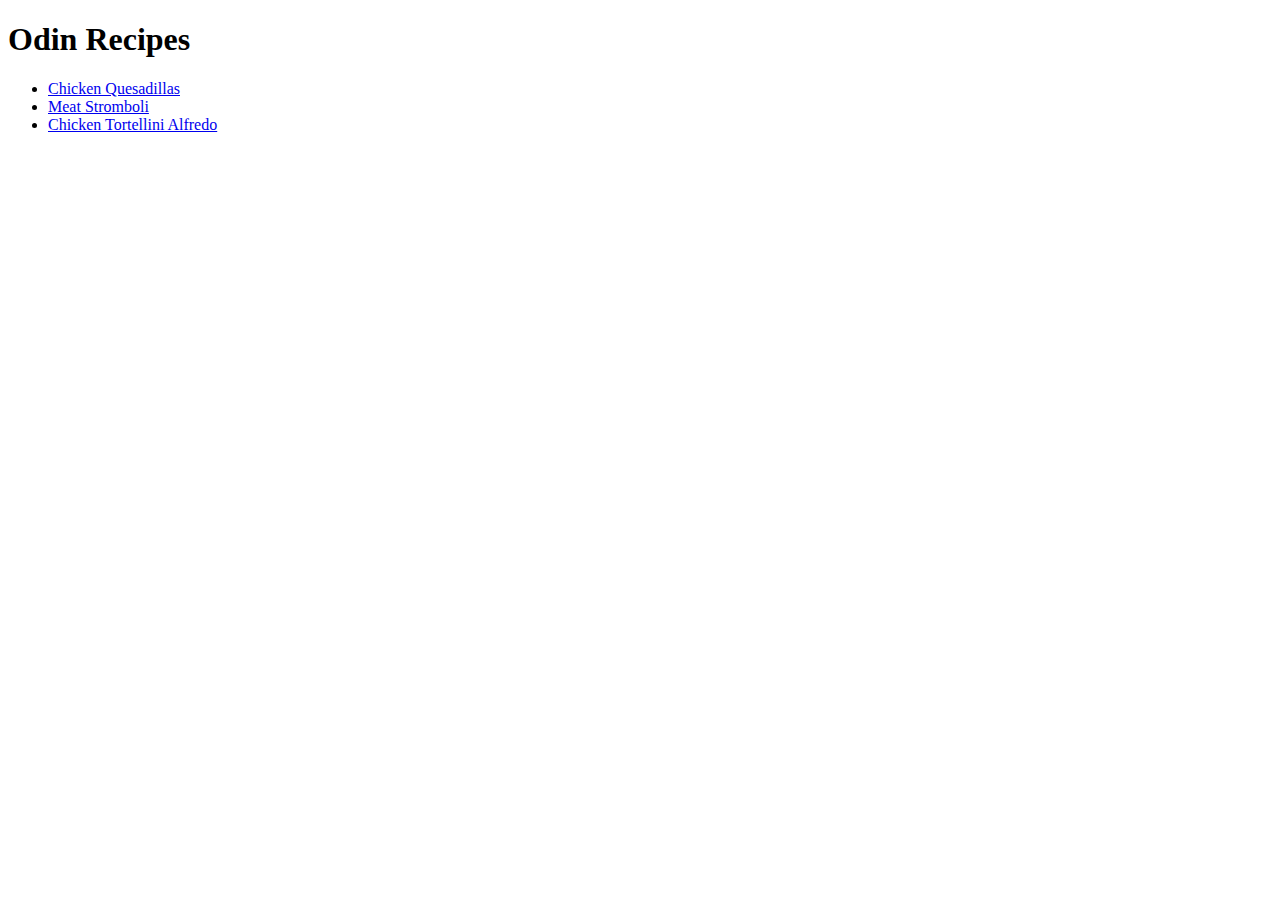
==== index.html @ 71b9c261 "Rearrange the order of the recipes list on the homepage" ====
<!DOCTYPE html>
<html lang="en">
<head>
    <meta charset="UTF-8">
    <title>Odin Recipes</title>
</head>

<body>
    <h1>Odin Recipes</h1>
    <ul>
        <li><a href="./recipes/quesadillas.html">Chicken Quesadillas</a></li>
        <li><a href="./recipes/stromboli.html">Meat Stromboli</a></li>
        <li><a href="./recipes/tortellini.html">Chicken Tortellini Alfredo</a></li>
    </ul>
</body>
</html>
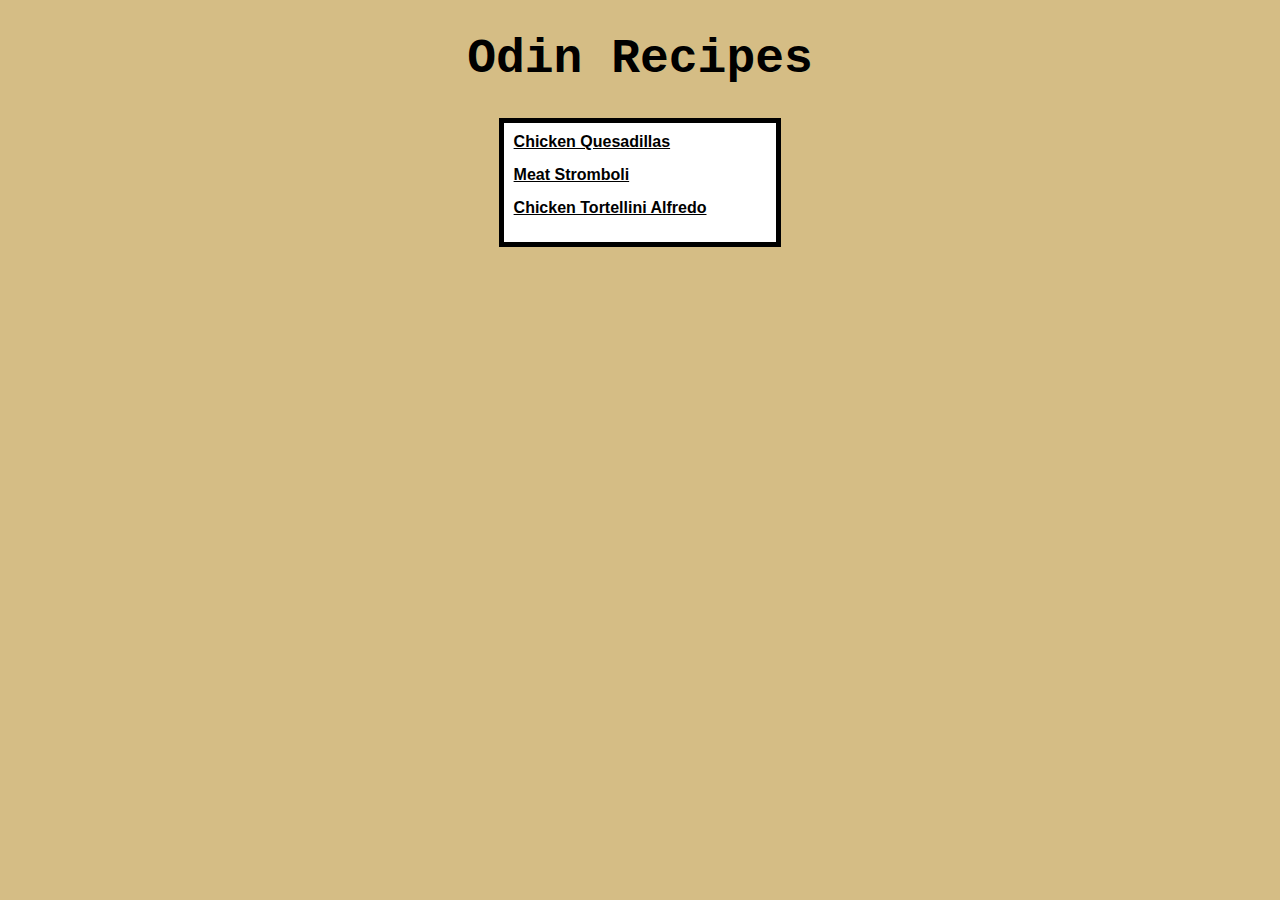
==== commit 5a4778ef: "Add basic CSS to HTML documents" ====
--- a/index.html
+++ b/index.html
@@ -3,11 +3,12 @@
 <head>
     <meta charset="UTF-8">
     <title>Odin Recipes</title>
+    <link rel="stylesheet" href="style.css">
 </head>
 
 <body>
-    <h1>Odin Recipes</h1>
-    <ul>
+    <h1 class="header align-text">Odin Recipes</h1>
+    <ul class="center sans-serif border bold">
         <li><a href="./recipes/quesadillas.html">Chicken Quesadillas</a></li>
         <li><a href="./recipes/stromboli.html">Meat Stromboli</a></li>
         <li><a href="./recipes/tortellini.html">Chicken Tortellini Alfredo</a></li>
--- a/style.css
+++ b/style.css
@@ -0,0 +1,65 @@
+body {
+    background-color: rgb(213, 189, 133)
+}
+
+.center {
+    margin: auto;
+}
+
+.align-text {
+    text-align: center;
+}
+
+.bold {
+    font-weight: bold;
+}
+
+.sans-serif {
+    font-family: Sans-serif;
+}
+
+.border {
+    border: 5px solid black;
+}
+
+.header {
+    font-family: "Courier New", Monospace;
+    font-size: 48px;
+}
+
+.sub-header {
+    font-size: 32px;
+}
+
+ul, ol {
+    width: 20%;
+    list-style-type: none;
+    padding: 10px;
+    background-color: white;
+}
+
+li {
+    margin-bottom: 15px;
+}
+
+a {
+    color: black;
+    text-decoration: underline;
+}
+
+img {
+    height: auto;
+    width: 500;
+    display: block;
+}
+
+.description {
+    margin-top: 10px;
+    width: 40%;
+    font-size: 18px;
+}
+
+#home {
+    margin-top: 20px;
+    font-size: 24px;
+}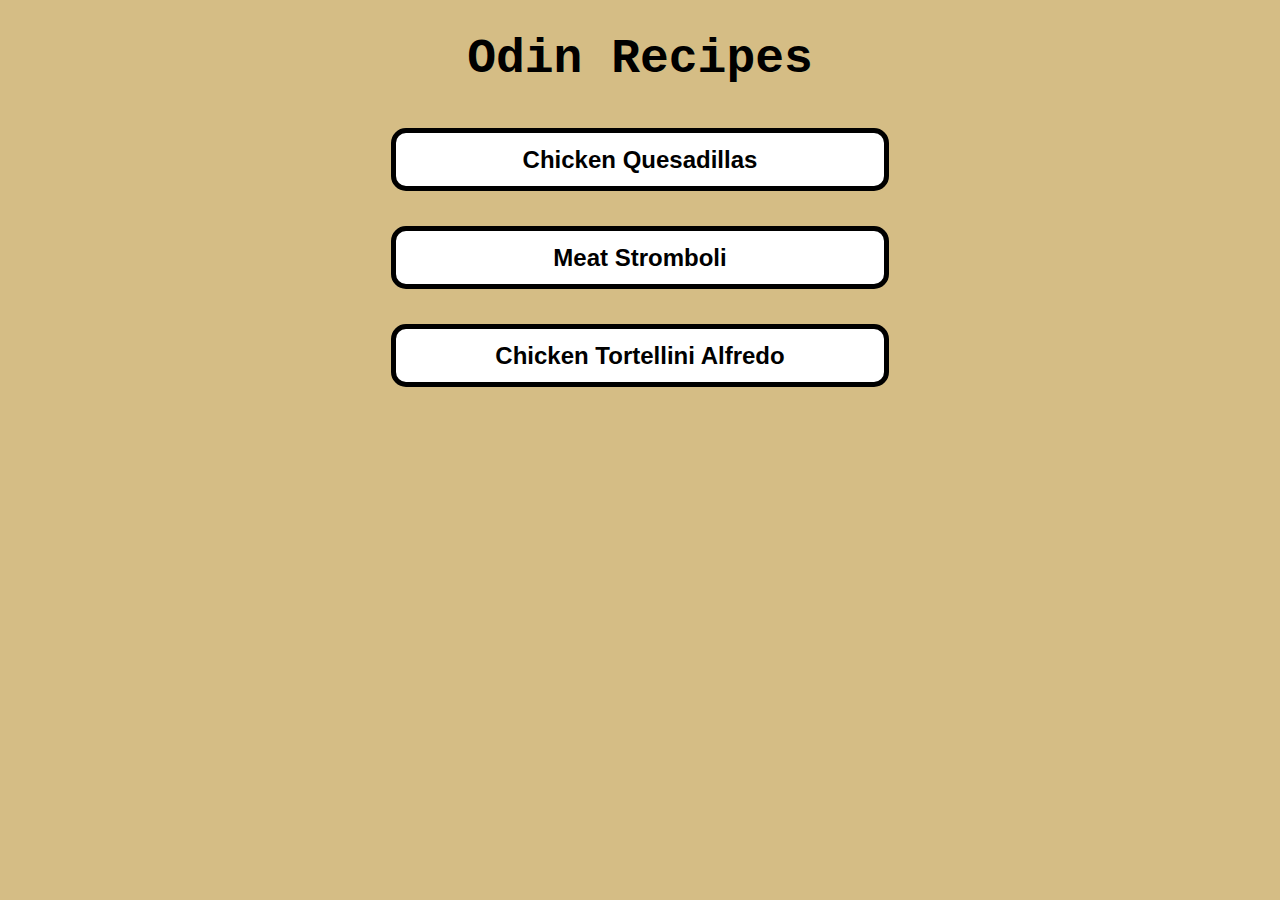
==== commit 589863dd: "Improve appearance of links, lists, and paragraphs" ====
--- a/index.html
+++ b/index.html
@@ -8,10 +8,10 @@
 
 <body>
     <h1 class="header align-text">Odin Recipes</h1>
-    <ul class="center sans-serif border bold">
-        <li><a href="./recipes/quesadillas.html">Chicken Quesadillas</a></li>
-        <li><a href="./recipes/stromboli.html">Meat Stromboli</a></li>
-        <li><a href="./recipes/tortellini.html">Chicken Tortellini Alfredo</a></li>
+    <ul class="center sans-serif align-text bold">
+        <li><a class="inline-block black-border white-background" href="./recipes/quesadillas.html">Chicken Quesadillas</a></li>
+        <li><a class="inline-block black-border white-background" href="./recipes/stromboli.html">Meat Stromboli</a></li>
+        <li><a class="inline-block black-border white-background" href="./recipes/tortellini.html">Chicken Tortellini Alfredo</a></li>
     </ul>
 </body>
 </html>--- a/style.css
+++ b/style.css
@@ -1,9 +1,19 @@
+html {
+    box-sizing: border-box;
+}
+  
+*,
+*::before,
+*::after {
+    box-sizing: inherit;
+}
+
 body {
     background-color: rgb(213, 189, 133)
 }
 
 .center {
-    margin: auto;
+    margin: 0 auto;
 }
 
 .align-text {
@@ -18,8 +28,17 @@
     font-family: Sans-serif;
 }
 
-.border {
+.black-border {
     border: 5px solid black;
+    border-radius: 15px;
+}
+
+.white-background {
+    background-color: white;
+}
+
+.inline-block {
+    display: inline-block;
 }
 
 .header {
@@ -31,11 +50,14 @@
     font-size: 32px;
 }
 
+hr {
+    border-color: black;
+    margin: 1% 0;
+}
+
 ul, ol {
-    width: 20%;
     list-style-type: none;
     padding: 10px;
-    background-color: white;
 }
 
 li {
@@ -44,22 +66,52 @@
 
 a {
     color: black;
-    text-decoration: underline;
+    font-size: 24px;
+    text-decoration: none;
+    width: 40%;
+    padding: 1%;
+    margin-bottom: 20px;
+}
+
+a:hover {
+    background-color: rgb(200,200,200);
+}
+
+.image-and-description {
+    padding-left: 21%;
 }
 
 img {
     height: auto;
-    width: 500;
-    display: block;
+    width: 30%;
 }
 
 .description {
-    margin-top: 10px;
+    vertical-align: top;
     width: 40%;
-    font-size: 18px;
+    font-size: 24px;
+    margin: -1em 0 -1em 5%;
+}
+
+.description p {
+    padding: 1%
+}
+
+.ingredients-and-steps {
+    padding-left: 9%
+}
+
+.ingredients-and-steps div {
+    vertical-align: top;
+    width: 45%;
+    margin-bottom: 2%
+}
+
+.ingredients-and-steps ul, ol {
+    width: 60%;
 }
 
 #home {
-    margin-top: 20px;
     font-size: 24px;
+    margin: 2% 0;
 }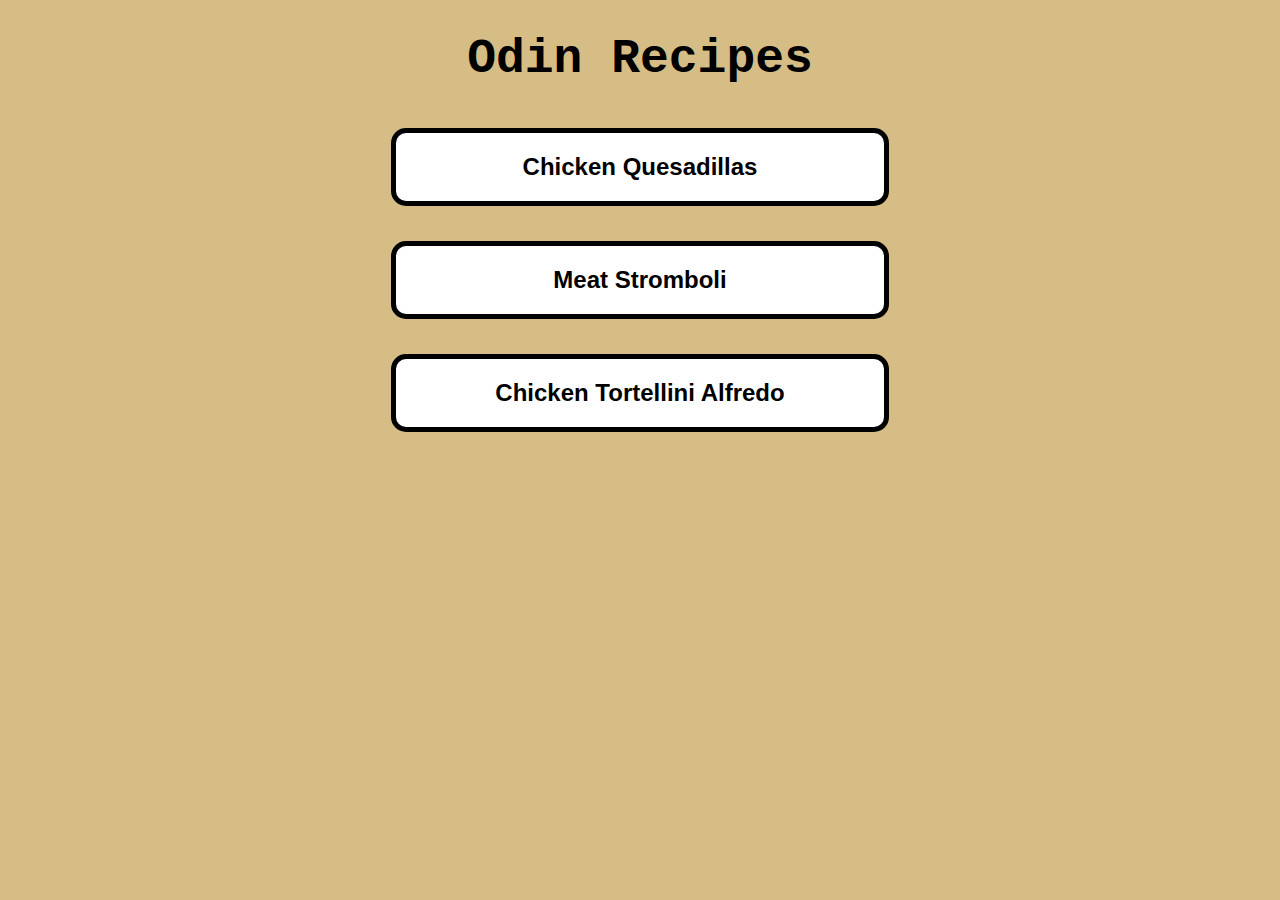
==== commit 78c2c827: "Remove center class from the recipes list on the homepage" ====
--- a/index.html
+++ b/index.html
@@ -8,7 +8,7 @@
 
 <body>
     <h1 class="header align-text">Odin Recipes</h1>
-    <ul class="center sans-serif align-text bold">
+    <ul class="font-24px sans-serif align-text bold">
         <li><a class="inline-block black-border white-background" href="./recipes/quesadillas.html">Chicken Quesadillas</a></li>
         <li><a class="inline-block black-border white-background" href="./recipes/stromboli.html">Meat Stromboli</a></li>
         <li><a class="inline-block black-border white-background" href="./recipes/tortellini.html">Chicken Tortellini Alfredo</a></li>
--- a/style.css
+++ b/style.css
@@ -9,11 +9,15 @@
 }
 
 body {
-    background-color: rgb(213, 189, 133)
+    background-color: rgb(213, 189, 133);
 }
 
 .center {
     margin: 0 auto;
+}
+
+.font-24px {
+    font-size: 24px;
 }
 
 .align-text {
@@ -52,7 +56,7 @@
 
 hr {
     border-color: black;
-    margin: 1% 0;
+    margin: 50px 0;
 }
 
 ul, ol {
@@ -66,10 +70,9 @@
 
 a {
     color: black;
-    font-size: 24px;
     text-decoration: none;
     width: 40%;
-    padding: 1%;
+    padding: 20px;
     margin-bottom: 20px;
 }
 
@@ -78,7 +81,7 @@
 }
 
 .image-and-description {
-    padding-left: 21%;
+    padding-left: 18%;
 }
 
 img {
@@ -89,22 +92,21 @@
 .description {
     vertical-align: top;
     width: 40%;
-    font-size: 24px;
-    margin: -1em 0 -1em 5%;
+    margin: -1em 0 -1em 10%;
 }
 
 .description p {
-    padding: 1%
+    padding: 15px;
 }
 
 .ingredients-and-steps {
-    padding-left: 9%
+    padding-left: 9%;
 }
 
 .ingredients-and-steps div {
     vertical-align: top;
     width: 45%;
-    margin-bottom: 2%
+    margin-bottom: 32px;
 }
 
 .ingredients-and-steps ul, ol {
@@ -112,6 +114,9 @@
 }
 
 #home {
-    font-size: 24px;
-    margin: 2% 0;
+    margin-bottom: 30px;
+}
+
+#home a {
+    width: 15%;
 }